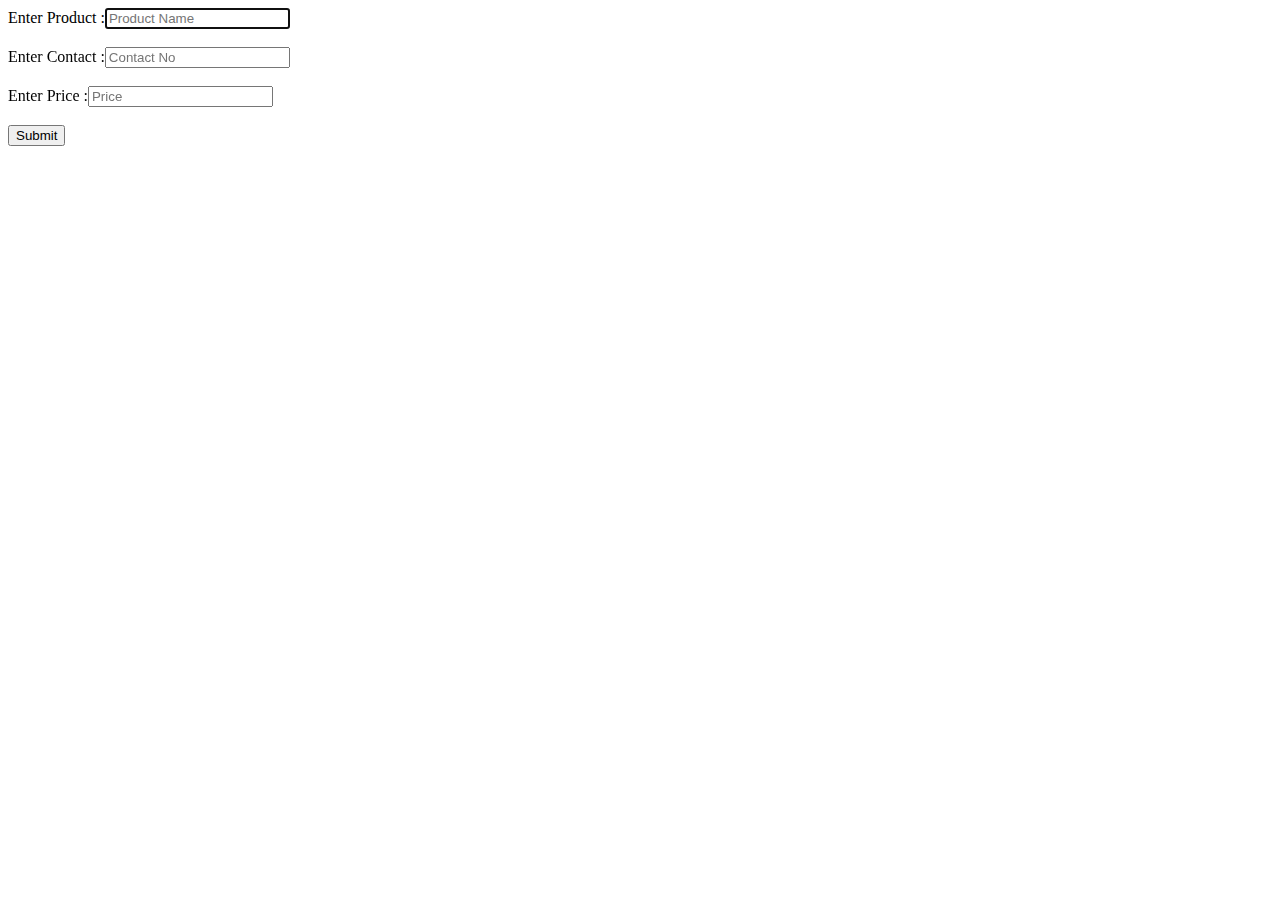
==== index.html @ 17db4ffb "typescript classified" ====
<!DOCTYPE html>
<html lang="en">
<head>
    <meta charset="UTF-8">
    <title>Document</title>
</head>
<body>
Enter Product :<input type="text"  id="input1" placeholder="Product Name" required autofocus/><br /><br />
Enter Contact :<input type="text"  id="input2" placeholder="Contact No" required autofocus/> <br /><br />
Enter Price   :<input type="text"  id="input3" placeholder="Price" required autofocus/> <br /><br />
               <button type="submit" id="btn">Submit</button>

 <script src="app.js"></script>
</body>
</html>
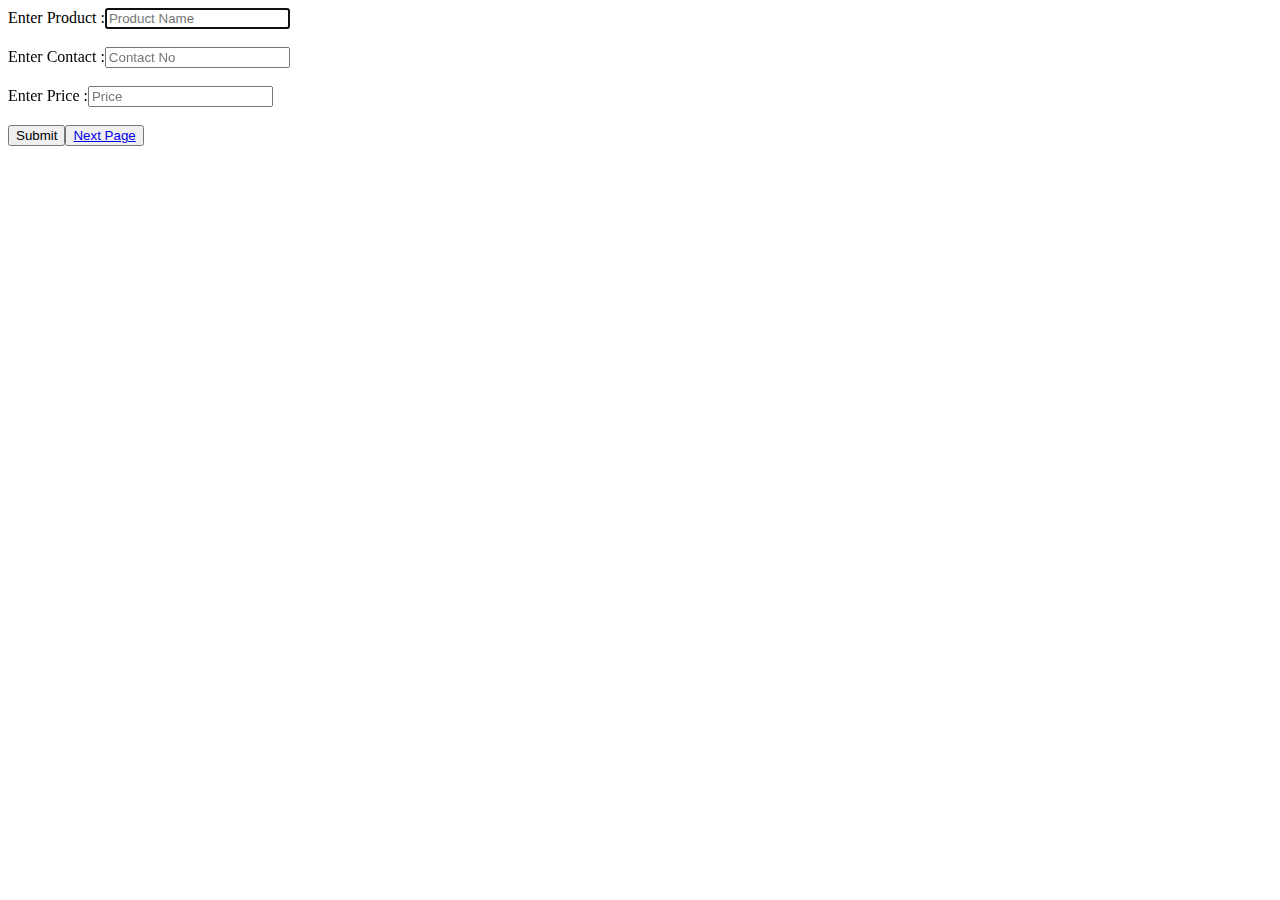
==== commit 1b867013: "delete feature implementation in progress" ====
--- a/index.html
+++ b/index.html
@@ -8,7 +8,7 @@
 Enter Product :<input type="text"  id="input1" placeholder="Product Name" required autofocus/><br /><br />
 Enter Contact :<input type="text"  id="input2" placeholder="Contact No" required autofocus/> <br /><br />
 Enter Price   :<input type="text"  id="input3" placeholder="Price" required autofocus/> <br /><br />
-               <button type="submit" id="btn">Submit</button>
+               <button type="submit" id="btn">Submit</button><button><a href="secondpage.html">Next Page</a></button>
 
  <script src="app.js"></script>
 </body>
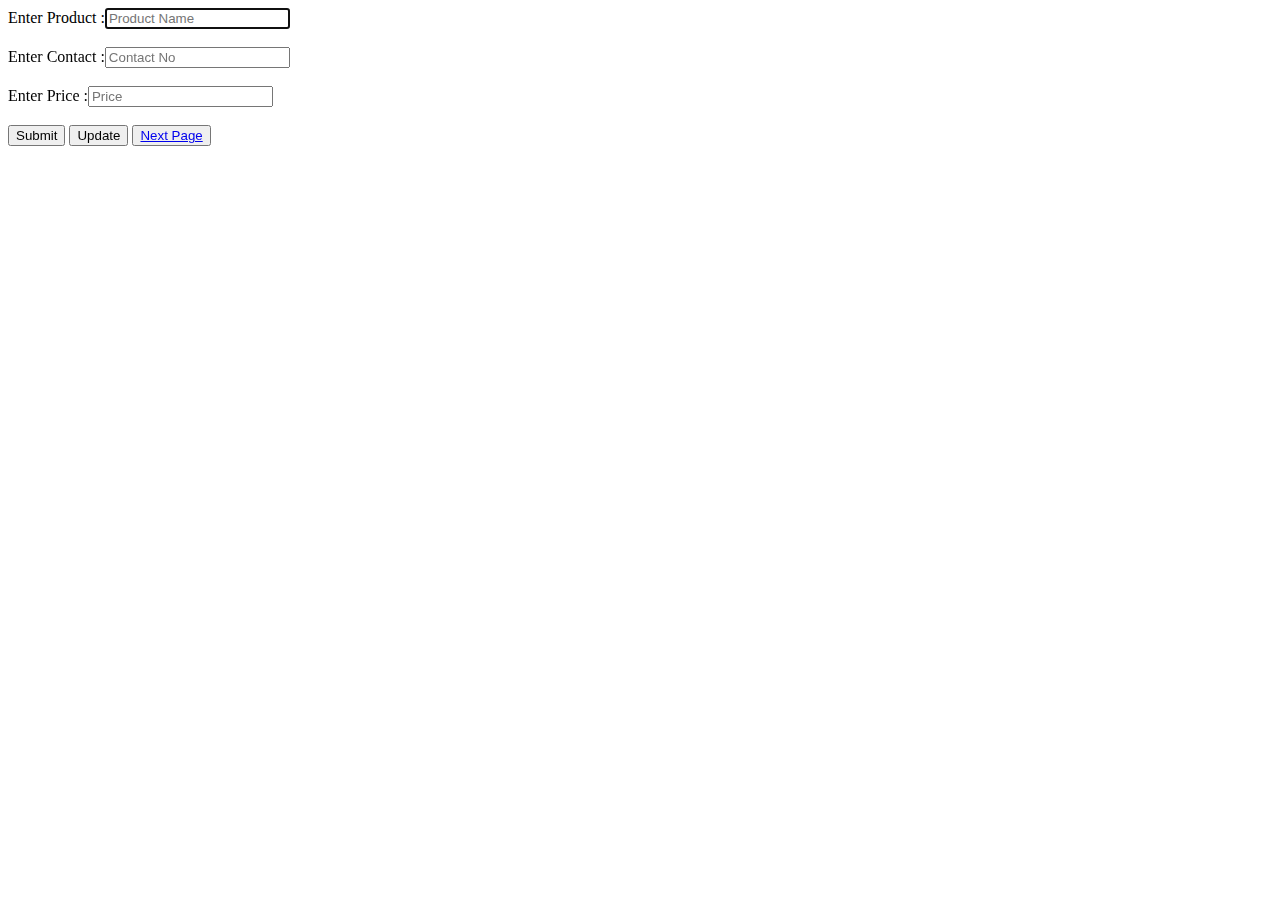
==== commit 6c8ebe96: "Edit feature implementation complete" ====
--- a/index.html
+++ b/index.html
@@ -3,12 +3,16 @@
 <head>
     <meta charset="UTF-8">
     <title>Document</title>
+    
+    
 </head>
 <body>
 Enter Product :<input type="text"  id="input1" placeholder="Product Name" required autofocus/><br /><br />
 Enter Contact :<input type="text"  id="input2" placeholder="Contact No" required autofocus/> <br /><br />
 Enter Price   :<input type="text"  id="input3" placeholder="Price" required autofocus/> <br /><br />
-               <button type="submit" id="btn">Submit</button><button><a href="secondpage.html">Next Page</a></button>
+               <button type="submit" id="btn">Submit</button>
+               <button type="submit" id="update">Update</button>
+               <button><a href="secondpage.html">Next Page</a></button>
 
  <script src="app.js"></script>
 </body>
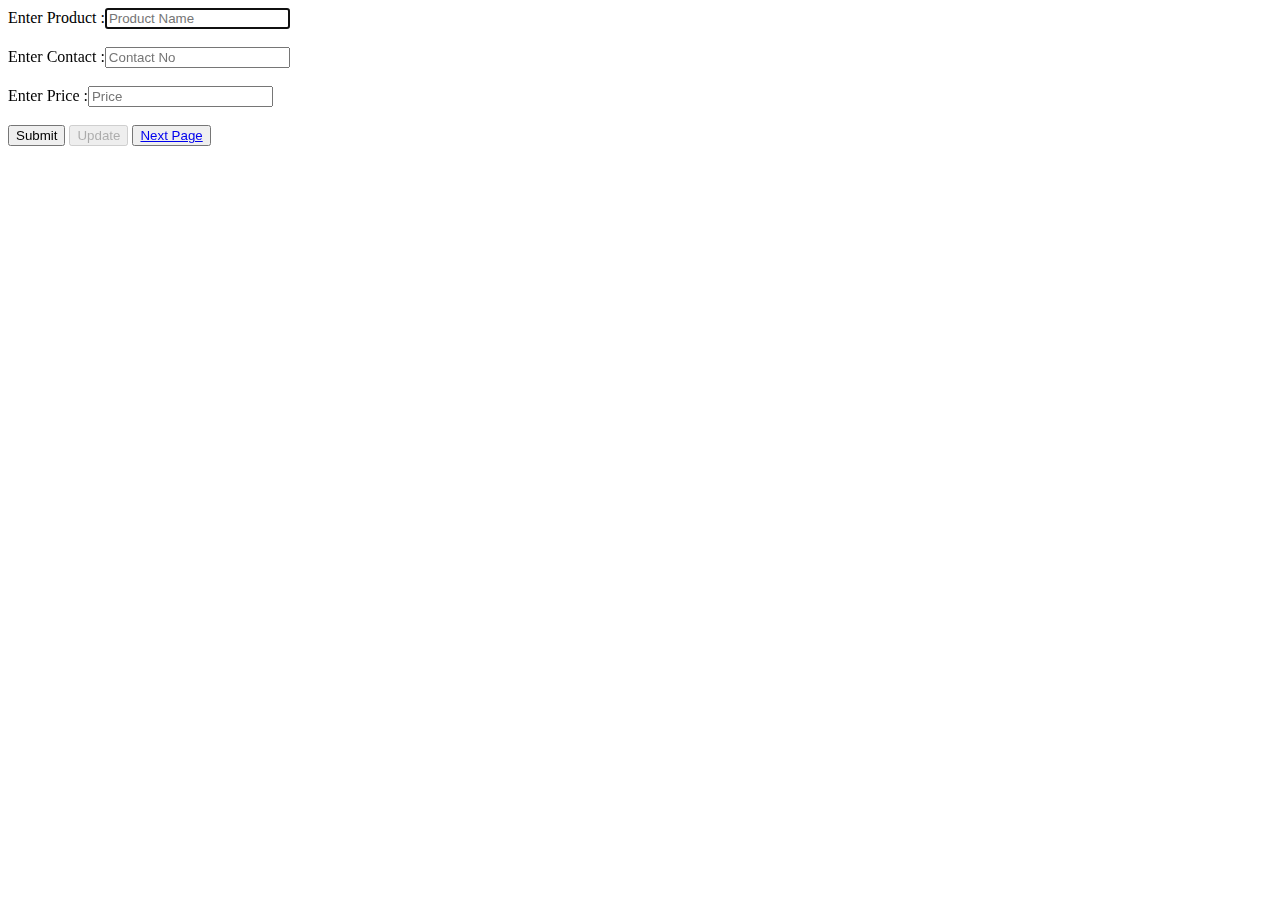
==== commit 392fb707: "add, edit,delete implementation complete" ====
--- a/index.html
+++ b/index.html
@@ -11,7 +11,7 @@
 Enter Contact :<input type="text"  id="input2" placeholder="Contact No" required autofocus/> <br /><br />
 Enter Price   :<input type="text"  id="input3" placeholder="Price" required autofocus/> <br /><br />
                <button type="submit" id="btn">Submit</button>
-               <button type="submit" id="update">Update</button>
+               <button type="submit" id="update" disabled>Update</button>
                <button><a href="secondpage.html">Next Page</a></button>
 
  <script src="app.js"></script>
